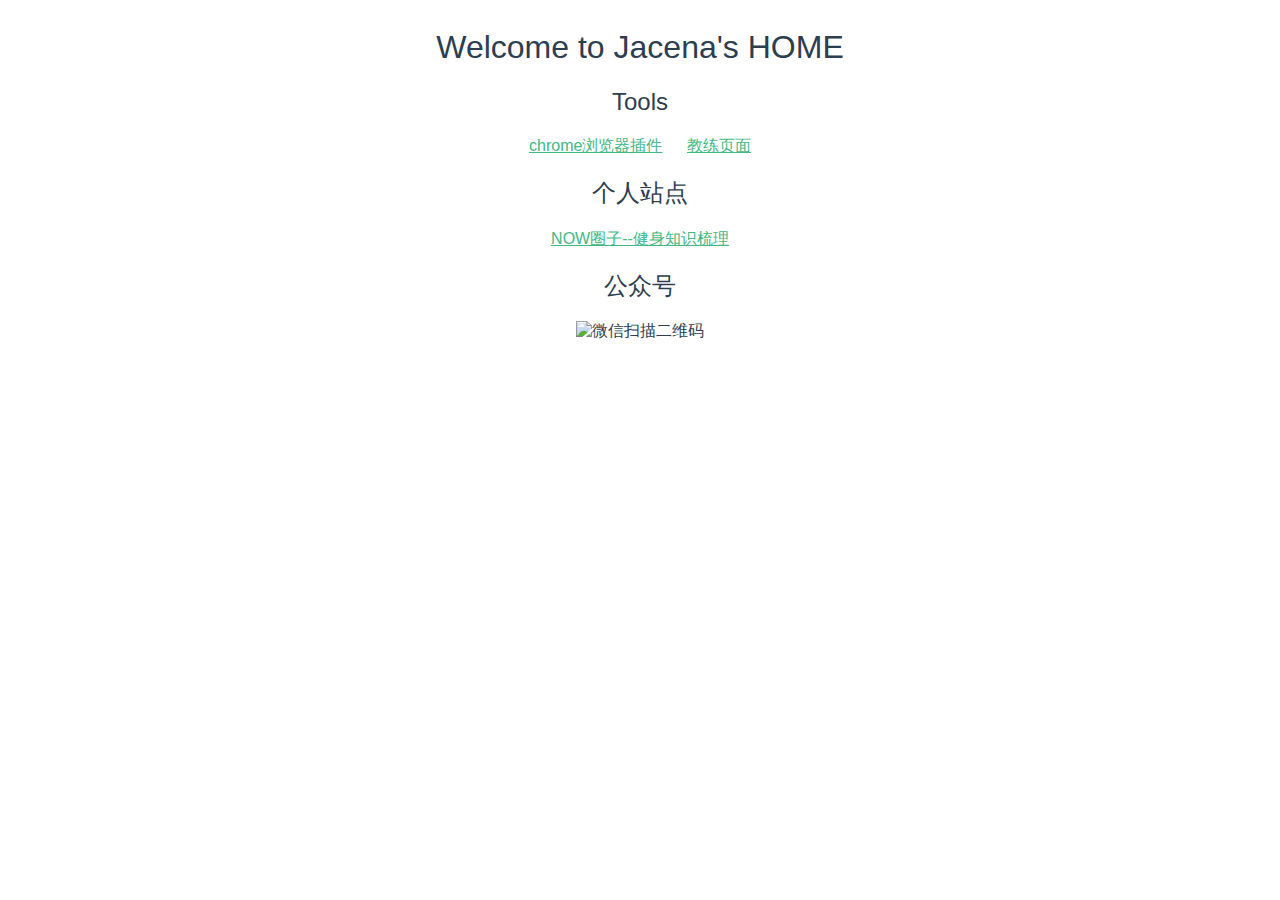
==== index.html @ 23f00faf "vue+elementuid" ====
<!DOCTYPE html><html><head><meta charset=utf-8><meta name=viewport content="width=device-width,initial-scale=1,maximum-scale=1,user-scalable=0"><title>HOME PAGE</title><link href=/static/css/app.e11bb448f14878ac7fa89c98dc0856b1.css rel=stylesheet></head><body><div id=app></div><script type=text/javascript src=/static/js/manifest.936de520f0651f495eb5.js></script><script type=text/javascript src=/static/js/vendor.96d861239d135ae1a0da.js></script><script type=text/javascript src=/static/js/app.c7326f70574d1caa54df.js></script></body></html>
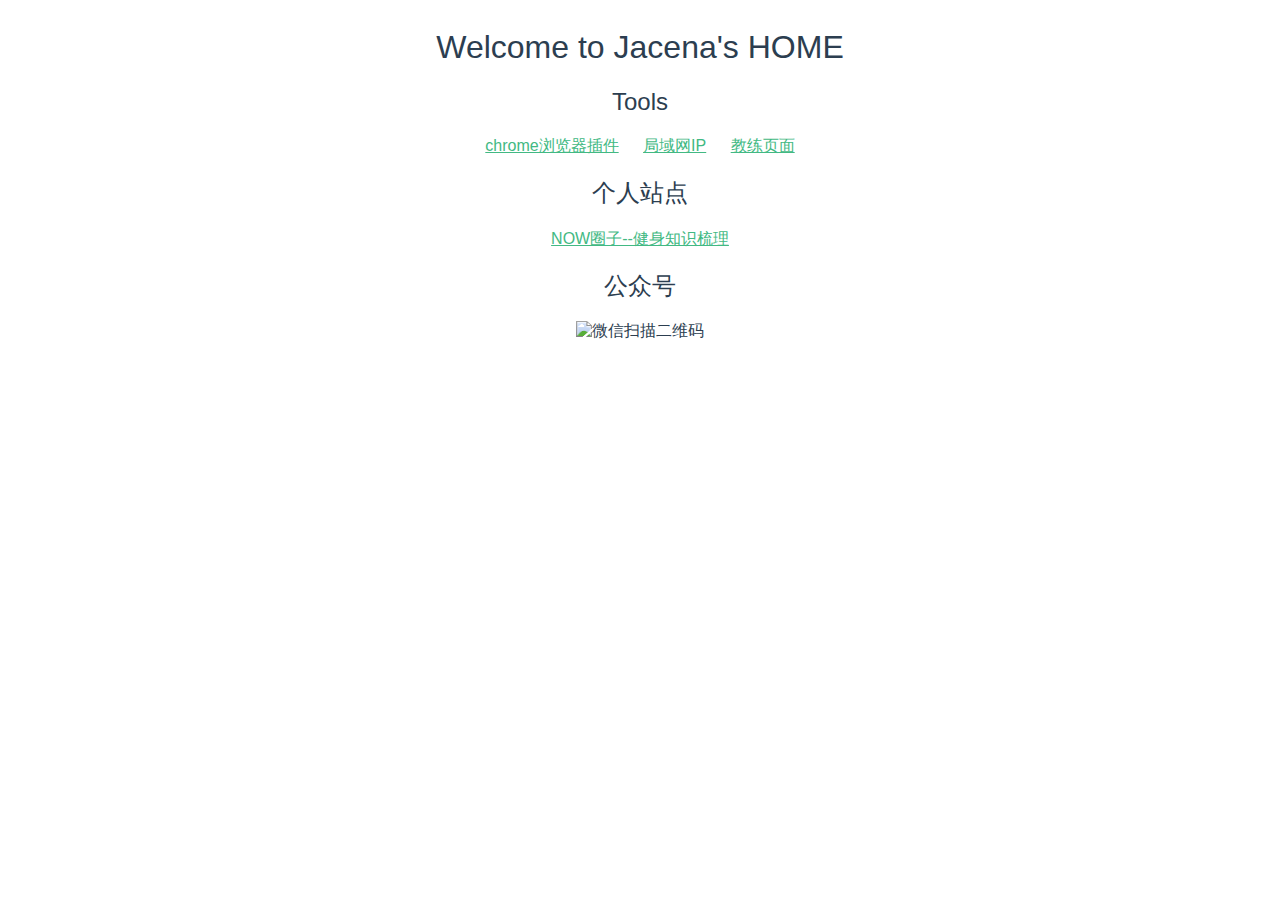
==== commit 66279eb7: "vue+elementuid" ====
--- a/index.html
+++ b/index.html
@@ -1 +1 @@
-<!DOCTYPE html><html><head><meta charset=utf-8><meta name=viewport content="width=device-width,initial-scale=1,maximum-scale=1,user-scalable=0"><title>HOME PAGE</title><link href=/static/css/app.e11bb448f14878ac7fa89c98dc0856b1.css rel=stylesheet></head><body><div id=app></div><script type=text/javascript src=/static/js/manifest.936de520f0651f495eb5.js></script><script type=text/javascript src=/static/js/vendor.96d861239d135ae1a0da.js></script><script type=text/javascript src=/static/js/app.c7326f70574d1caa54df.js></script></body></html>+<!DOCTYPE html><html><head><meta charset=utf-8><meta name=viewport content="width=device-width,initial-scale=1,maximum-scale=1,user-scalable=0"><title>HOME PAGE</title><link href=/static/css/app.bee6033b550055d6ca5aa1d0df16e718.css rel=stylesheet></head><body><div id=app></div><script type=text/javascript src=/static/js/manifest.db483e0ec177e2058d91.js></script><script type=text/javascript src=/static/js/vendor.96d861239d135ae1a0da.js></script><script type=text/javascript src=/static/js/app.c4ba2ecf2f80a90072a4.js></script></body></html>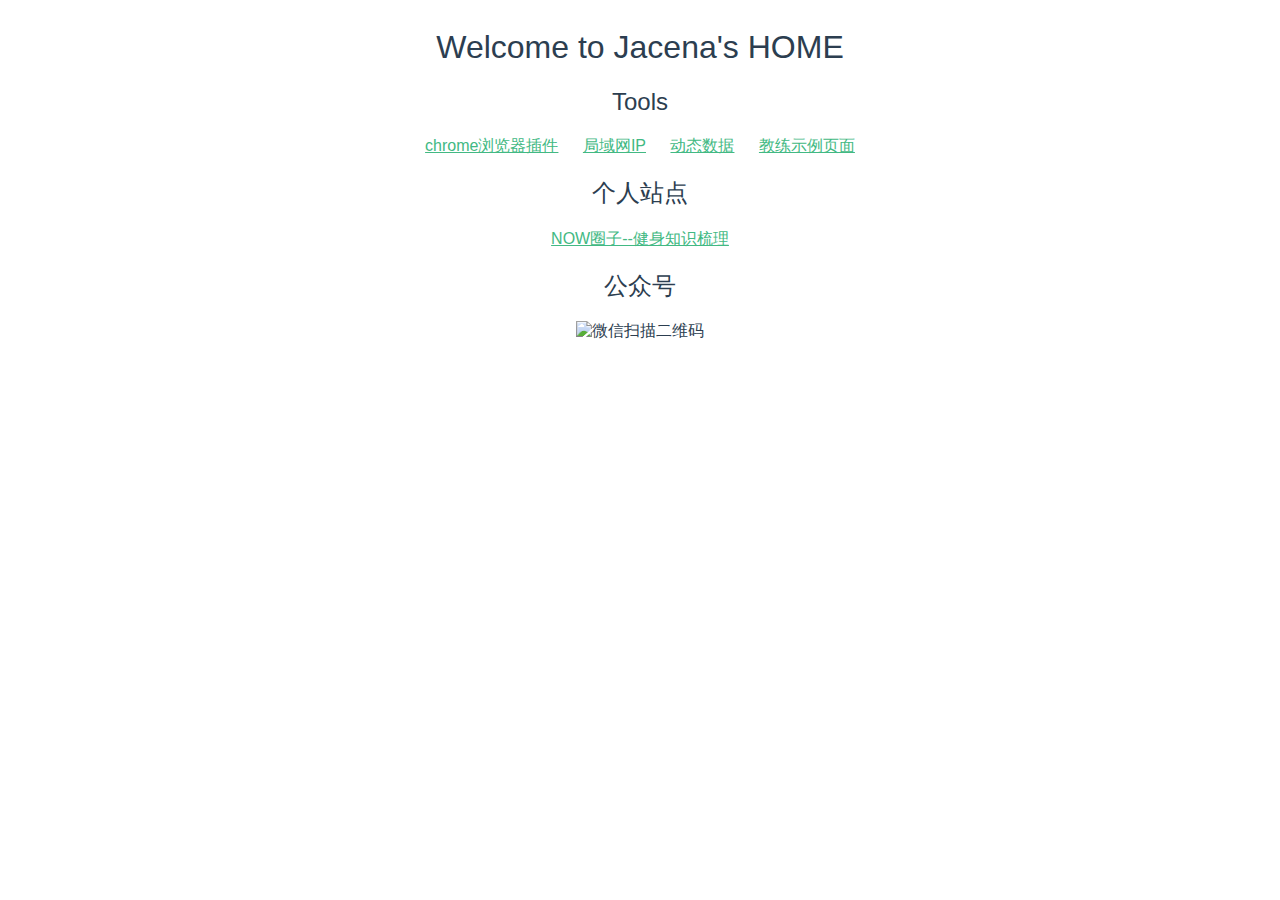
==== commit d1f280f7: "vue+elementuid" ====
--- a/index.html
+++ b/index.html
@@ -1 +1 @@
-<!DOCTYPE html><html><head><meta charset=utf-8><meta name=viewport content="width=device-width,initial-scale=1,maximum-scale=1,user-scalable=0"><title>HOME PAGE</title><link href=/static/css/app.bee6033b550055d6ca5aa1d0df16e718.css rel=stylesheet></head><body><div id=app></div><script type=text/javascript src=/static/js/manifest.db483e0ec177e2058d91.js></script><script type=text/javascript src=/static/js/vendor.96d861239d135ae1a0da.js></script><script type=text/javascript src=/static/js/app.c4ba2ecf2f80a90072a4.js></script></body></html>+<!DOCTYPE html><html><head><meta charset=utf-8><meta name=viewport content="width=device-width,initial-scale=1,maximum-scale=1,user-scalable=0"><title>HOME PAGE</title><link href=/static/css/app.bee6033b550055d6ca5aa1d0df16e718.css rel=stylesheet></head><body><div id=app></div><script type=text/javascript src=/static/js/manifest.5e8306e8fab17d67af8c.js></script><script type=text/javascript src=/static/js/vendor.96d861239d135ae1a0da.js></script><script type=text/javascript src=/static/js/app.b66395a75fe75fe6aedb.js></script></body></html>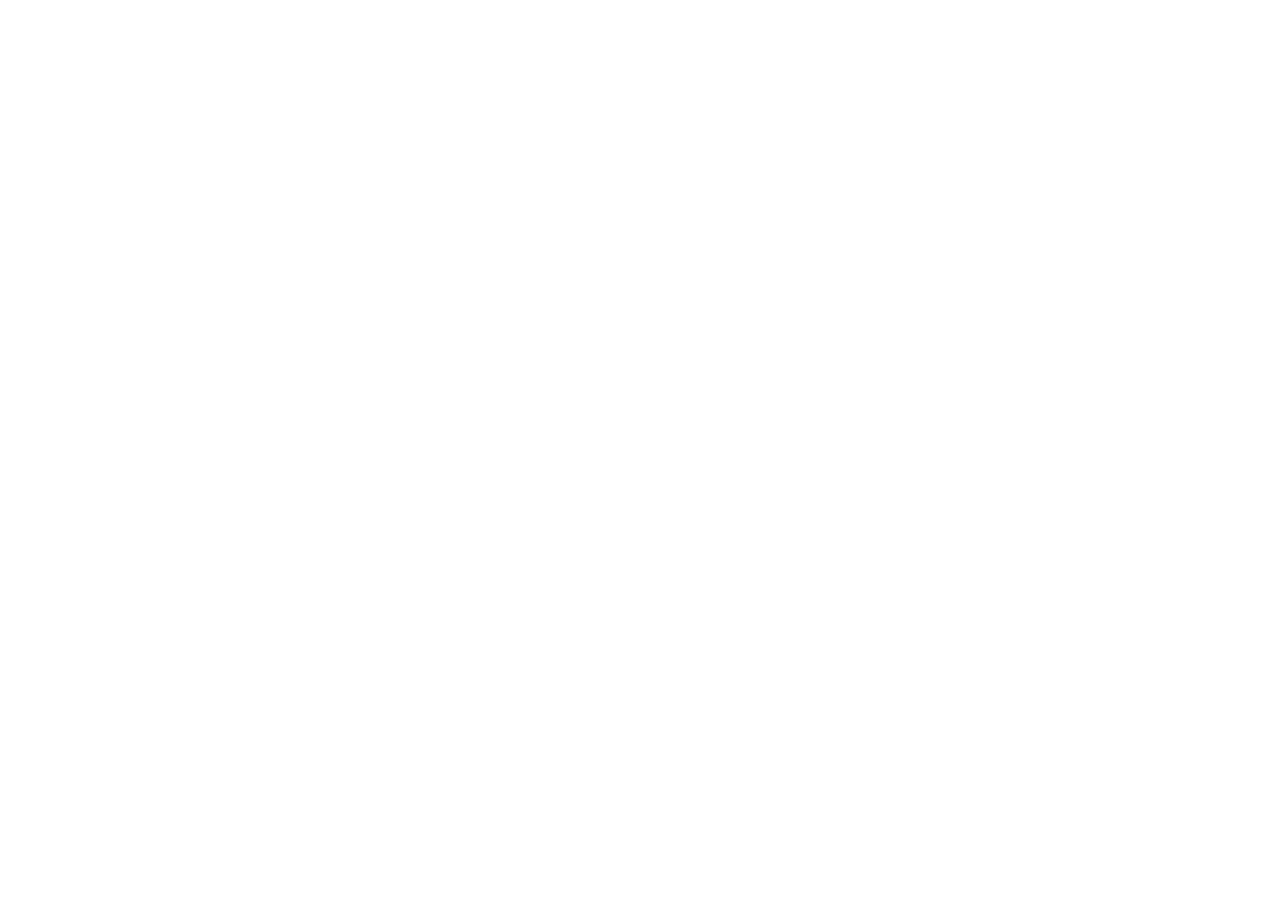
==== commit 0006b5ae: "小改" ====
--- a/index.html
+++ b/index.html
@@ -1 +1,12 @@
-<!DOCTYPE html><html><head><meta charset=utf-8><meta name=viewport content="width=device-width,initial-scale=1,maximum-scale=1,user-scalable=0"><title>HOME PAGE</title><link href=/static/css/app.bee6033b550055d6ca5aa1d0df16e718.css rel=stylesheet></head><body><div id=app></div><script type=text/javascript src=/static/js/manifest.5e8306e8fab17d67af8c.js></script><script type=text/javascript src=/static/js/vendor.96d861239d135ae1a0da.js></script><script type=text/javascript src=/static/js/app.b66395a75fe75fe6aedb.js></script></body></html>+<!DOCTYPE html>
+<html>
+  <head>
+    <meta charset="utf-8">
+    <meta name="viewport" content="width=device-width, initial-scale=1,maximum-scale=1.0, user-scalable=0">
+    <title>HOME PAGE</title>
+  </head>
+  <body>
+    <div id="app"></div>
+    <!-- built files will be auto injected -->
+  </body>
+</html>
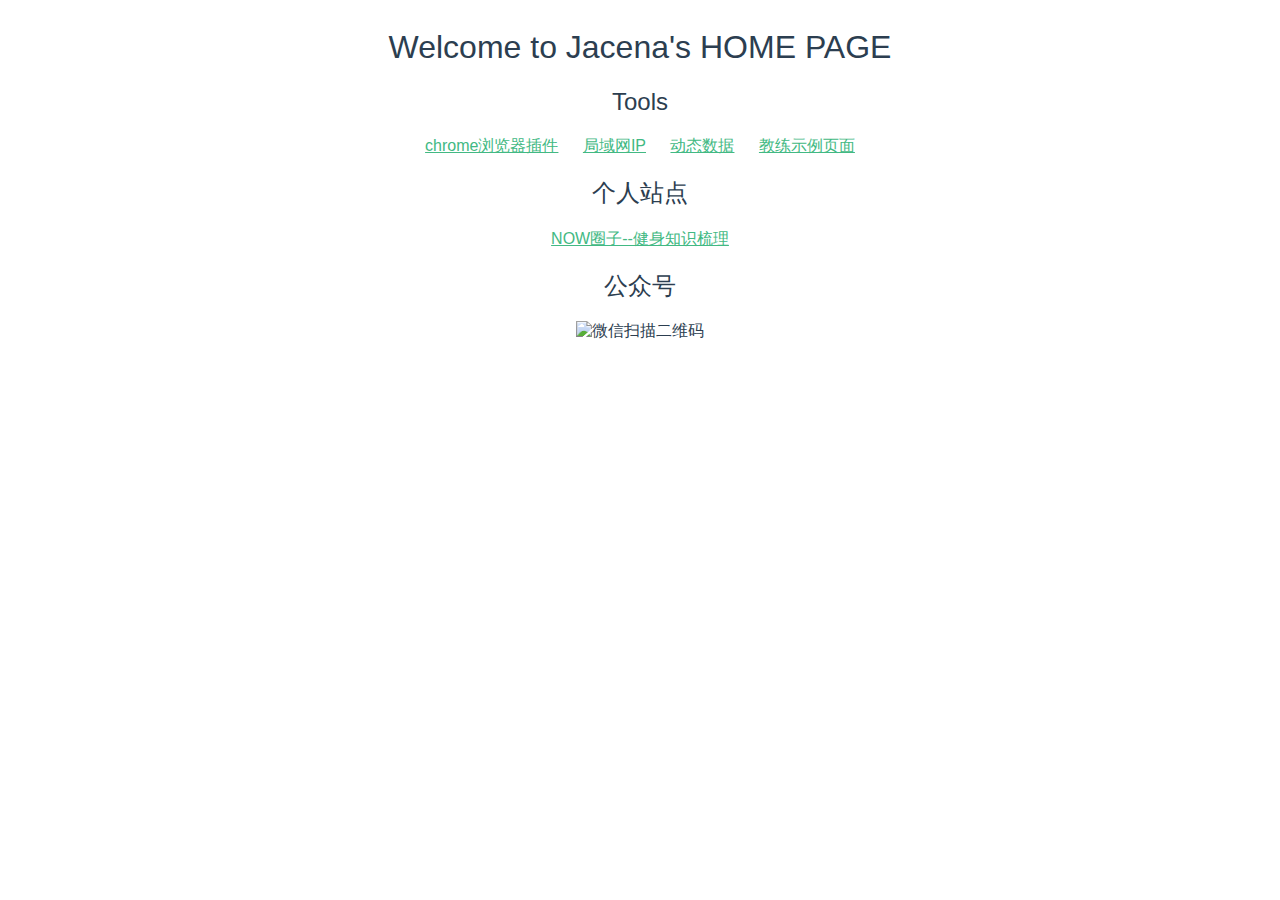
==== commit e036b35c: "小改" ====
--- a/index.html
+++ b/index.html
@@ -1,12 +1 @@
-<!DOCTYPE html>
-<html>
-  <head>
-    <meta charset="utf-8">
-    <meta name="viewport" content="width=device-width, initial-scale=1,maximum-scale=1.0, user-scalable=0">
-    <title>HOME PAGE</title>
-  </head>
-  <body>
-    <div id="app"></div>
-    <!-- built files will be auto injected -->
-  </body>
-</html>
+<!DOCTYPE html><html><head><meta charset=utf-8><meta name=viewport content="width=device-width,initial-scale=1,maximum-scale=1,user-scalable=0"><title>HOME PAGE</title><link href=/static/css/app.bee6033b550055d6ca5aa1d0df16e718.css rel=stylesheet></head><body><div id=app></div><script type=text/javascript src=/static/js/manifest.6d239de04f157fc6bab2.js></script><script type=text/javascript src=/static/js/vendor.96d861239d135ae1a0da.js></script><script type=text/javascript src=/static/js/app.a2fa770c05677e953865.js></script></body></html>